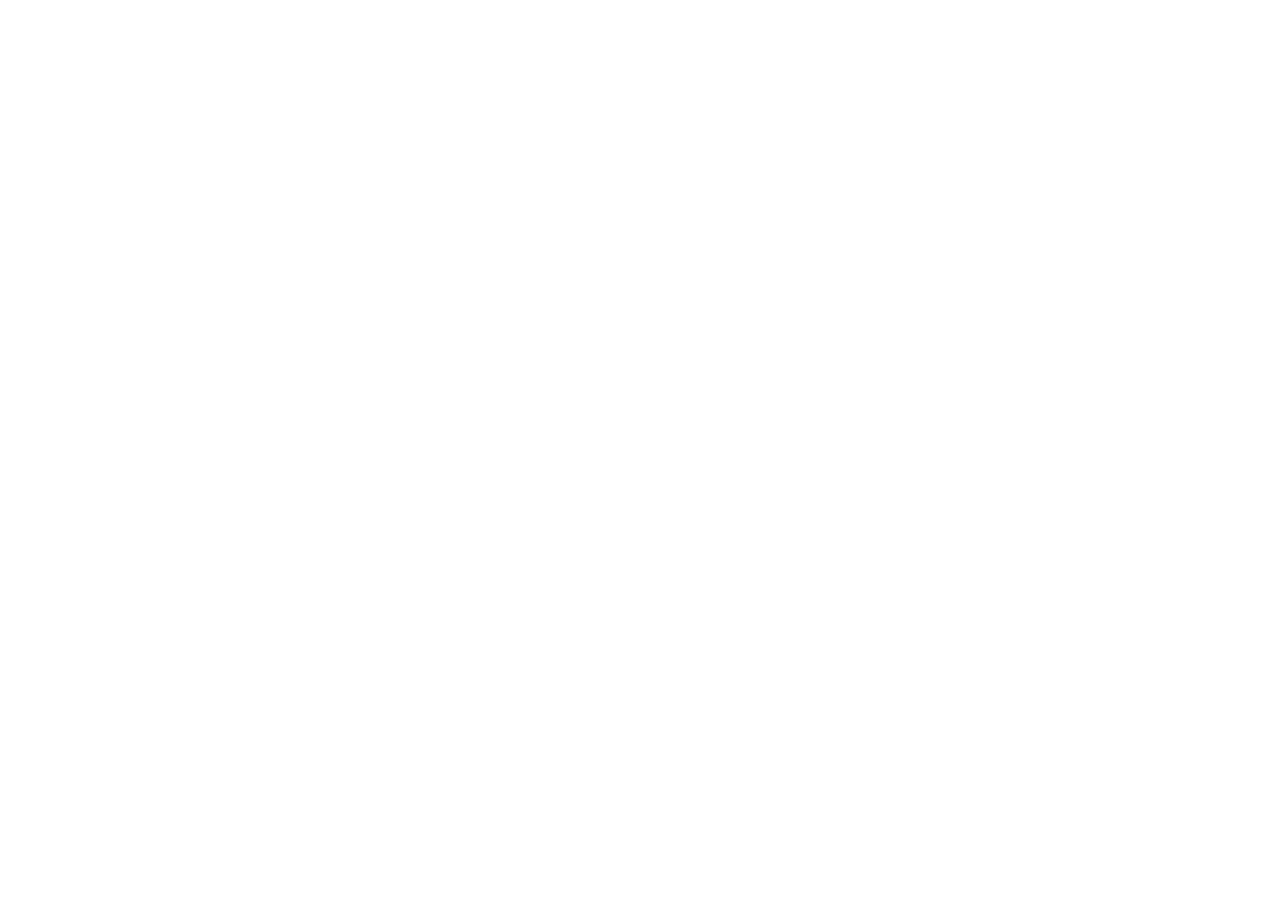
==== src/views/index.html @ 3dbd511d "Criação das pastas base" ====
<!DOCTYPE html>
<html lang="pt">
<head>
    <meta charset="UTF-8">
    <meta name="viewport" content="width=device-width, initial-scale=1.0">
    <title>Digite Certo</title>
    <link rel="stylesheet" href="/src/styles/estilo.css">
</head>
<body>
    
</body>
</html>
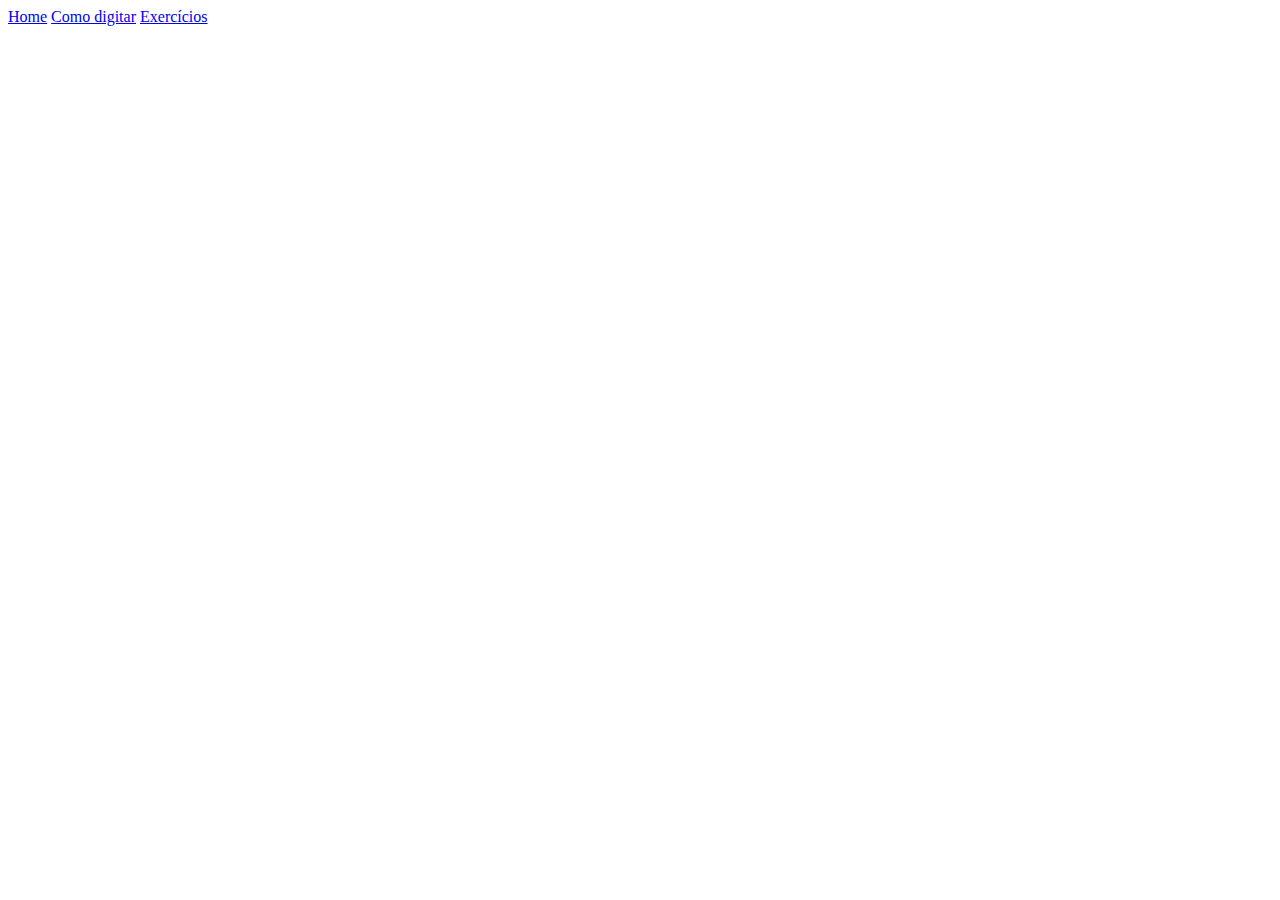
==== commit fe844cbc: "Criação da header" ====
--- a/src/views/index.html
+++ b/src/views/index.html
@@ -7,6 +7,15 @@
     <link rel="stylesheet" href="/src/styles/estilo.css">
 </head>
 <body>
-    
+    <header>
+        <div id="logoDivina">
+
+        </div>
+        <nav>
+            <a href="#">Home</a>
+            <a href="#">Como digitar</a>
+            <a href="#">Exercícios</a>
+        </nav>
+    </header>
 </body>
 </html>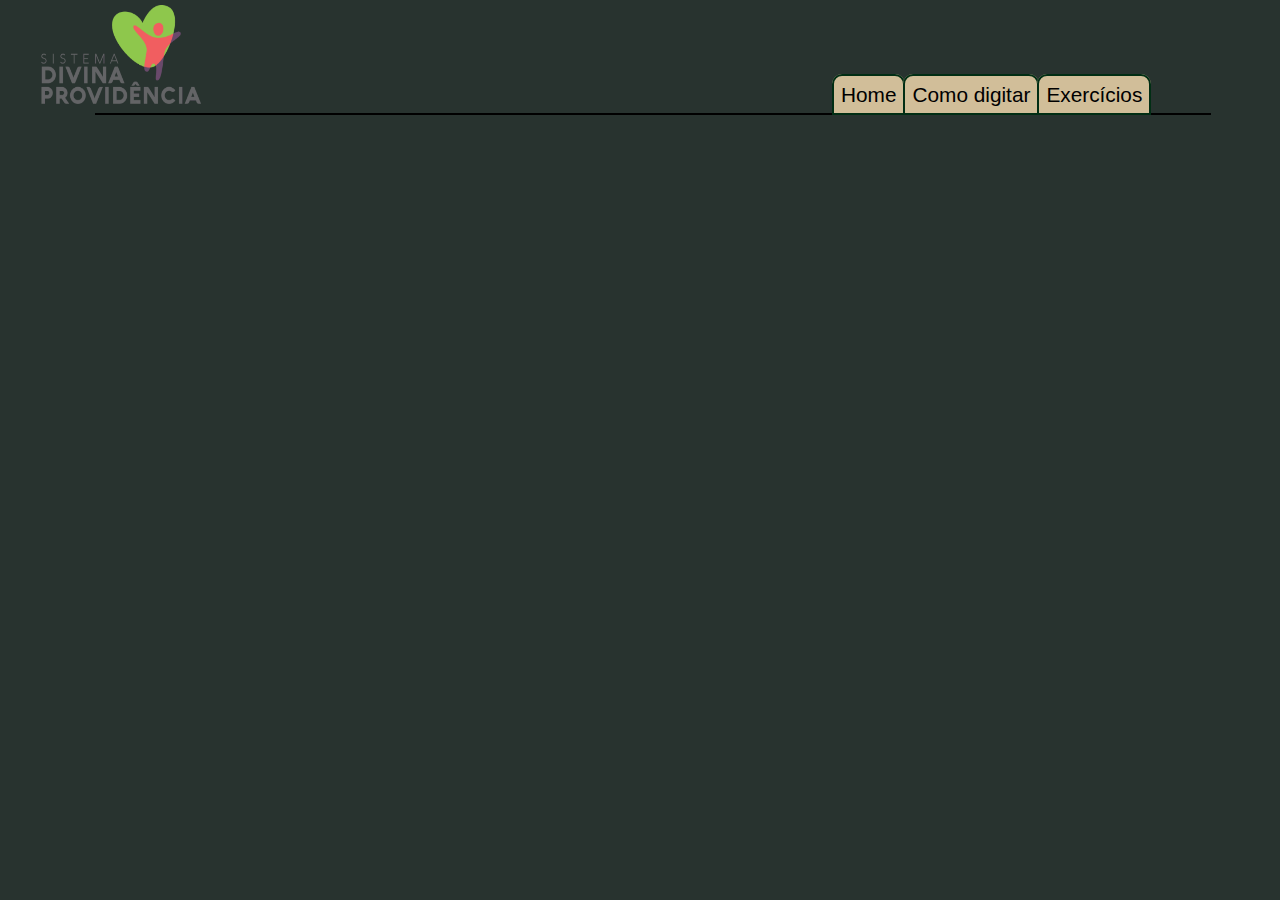
==== commit f888d868: "Criação da index e da header" ====
--- a/src/views/index.html
+++ b/src/views/index.html
@@ -4,12 +4,12 @@
     <meta charset="UTF-8">
     <meta name="viewport" content="width=device-width, initial-scale=1.0">
     <title>Digite Certo</title>
-    <link rel="stylesheet" href="/src/styles/estilo.css">
+    <link rel="stylesheet" href="../styles/estilo.css">
 </head>
 <body>
     <header>
         <div id="logoDivina">
-
+            <img src="../assets/imagens/logo dos SDP pequeno.png" id="logoSistema" alt="Logo do Sistema Divina Providência">
         </div>
         <nav>
             <a href="#">Home</a>
@@ -17,5 +17,6 @@
             <a href="#">Exercícios</a>
         </nav>
     </header>
+    <hr>
 </body>
 </html>--- a/src/styles/estilo.css
+++ b/src/styles/estilo.css
@@ -0,0 +1,50 @@
+body{
+    margin: 0px;
+    padding: 0px;
+    border: 0px;
+    background-color: rgb(40, 51, 47);
+}
+
+header{
+    width: 99%;
+    height: 100px;
+    margin: auto;
+    margin-top: 5px;
+    display: flex;
+    background-color: rgb(40, 51, 47);
+}
+
+#logoDivina{
+    margin-left: 35px;
+}
+
+#logoSistema , #logoDivina{
+    width: 160px;
+    height: 99px;
+}
+
+nav{
+    height: 25px;
+    margin-left: 50%;
+    margin-top: 78px;
+}
+
+a{
+    margin: -3px;
+    padding: 7px;
+    font-family: Arial, Helvetica, sans-serif;
+    font-size: 1.3em;
+    text-decoration: none;
+    color: black;
+    border-radius: 10px 10px 0px 0px;
+    background-color: rgb(209, 190, 153);
+    border: solid 2px rgb(1, 46, 20);
+
+}
+
+hr{
+    width: 87%;
+    border: solid 1px black;
+    margin-left: 95px;
+
+}
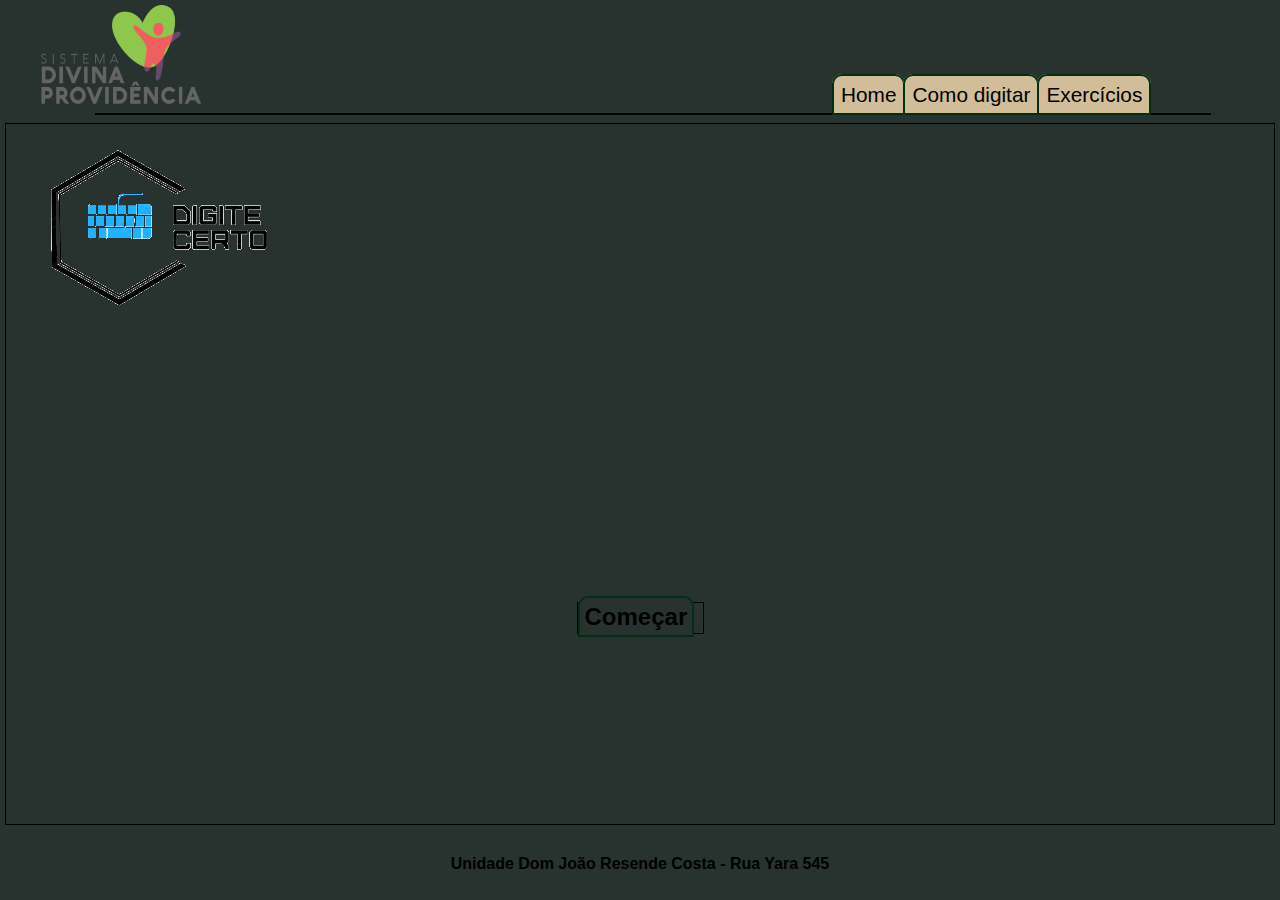
==== commit 13b3d6ea: "Criação do botão e trabalho com logo" ====
--- a/src/views/index.html
+++ b/src/views/index.html
@@ -18,5 +18,17 @@
         </nav>
     </header>
     <hr>
+    <section>
+        <div id="digitecerto">
+            <img src="../assets/imagens/logo3.png" alt="Logo Digite Certo">
+        </div>
+
+        <div id="botao">
+            <a href="#" id="botaoComecar">Começar</a>
+        </div>
+    </section>
+    <footer>
+        Unidade Dom João Resende Costa - Rua Yara 545
+    </footer>
 </body>
 </html>--- a/src/styles/estilo.css
+++ b/src/styles/estilo.css
@@ -48,3 +48,36 @@
     margin-left: 95px;
 
 }
+
+section{
+    border: solid 1px black;
+    width: 99%;
+    height: 700px;
+    margin: auto;
+}
+
+#botao{
+    border: solid 1px black;
+    width: 125px;
+    height: 30px;
+    margin: auto;
+    margin-top: 280px;
+}
+
+#botaoComecar{
+    background-color: rgb(40, 51, 47);
+    font-family: Arial, Helvetica, sans-serif;
+    font-size: 1.5em;
+    font-weight: bolder;
+    margin: auto;
+    padding: 5px;
+
+}
+
+footer{
+    text-align: center;
+    font-family: Arial, Helvetica, sans-serif;
+    font-size: 1em;
+    font-weight: bolder;
+    margin-top: 30px;
+}
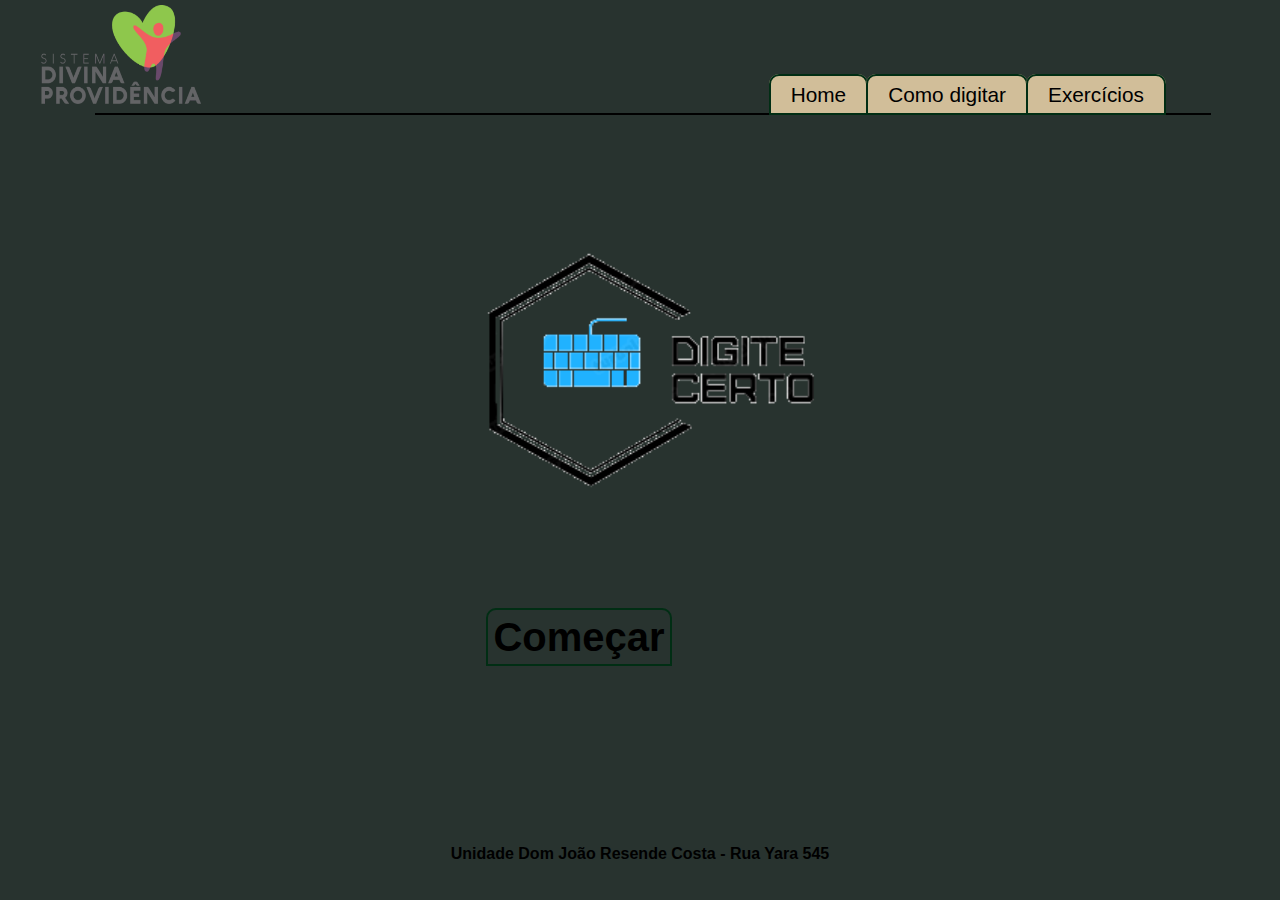
==== commit e5fe2164: "Finalização da header" ====
--- a/src/views/index.html
+++ b/src/views/index.html
@@ -20,7 +20,7 @@
     <hr>
     <section>
         <div id="digitecerto">
-            <img src="../assets/imagens/logo3.png" alt="Logo Digite Certo">
+            <img src="../assets/imagens/logo2novo.png" id="logodigite" alt="Logo Digite Certo">
         </div>
 
         <div id="botao">
--- a/src/styles/estilo.css
+++ b/src/styles/estilo.css
@@ -25,13 +25,13 @@
 
 nav{
     height: 25px;
-    margin-left: 50%;
+    margin-left: 45%;
     margin-top: 78px;
 }
 
 a{
     margin: -3px;
-    padding: 7px;
+    padding: 7px 20px 7px 20px;
     font-family: Arial, Helvetica, sans-serif;
     font-size: 1.3em;
     text-decoration: none;
@@ -42,6 +42,11 @@
 
 }
 
+a:hover{
+    background-color: rgb(4, 92, 51);
+    color: white;
+    font-weight: bolder;
+}
 hr{
     width: 87%;
     border: solid 1px black;
@@ -50,24 +55,40 @@
 }
 
 section{
-    border: solid 1px black;
     width: 99%;
-    height: 700px;
+    height: 600px;
     margin: auto;
 }
 
+#digitecerto{
+    width: 440px;
+    height: 300px;
+    margin: auto;
+    margin-top: 100px;
+    
+}
+
+#logodigite{
+    width: 430px;
+    height: 290px;
+    margin: auto;
+    
+}
+
+
+
 #botao{
-    border: solid 1px black;
     width: 125px;
     height: 30px;
     margin: auto;
-    margin-top: 280px;
+    margin-top: 100px;
+    margin-left: 480px;
 }
 
 #botaoComecar{
     background-color: rgb(40, 51, 47);
     font-family: Arial, Helvetica, sans-serif;
-    font-size: 1.5em;
+    font-size: 2.5em;
     font-weight: bolder;
     margin: auto;
     padding: 5px;
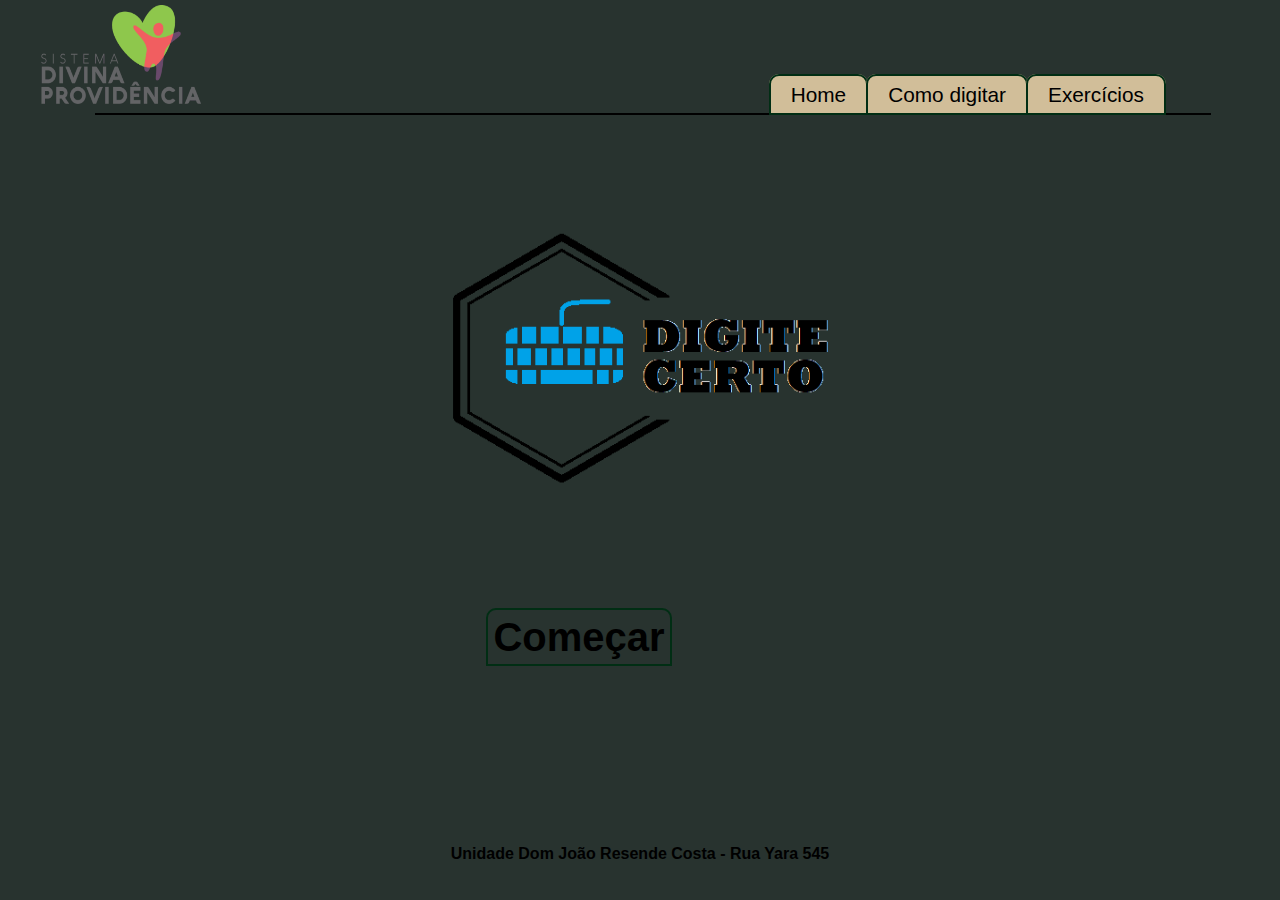
==== commit 98fd6509: "Troca de logo" ====
--- a/src/views/index.html
+++ b/src/views/index.html
@@ -20,7 +20,7 @@
     <hr>
     <section>
         <div id="digitecerto">
-            <img src="../assets/imagens/logo2novo.png" id="logodigite" alt="Logo Digite Certo">
+            <img src="../assets/imagens/logo.png" id="logodigite" alt="Logo Digite Certo">
         </div>
 
         <div id="botao">
